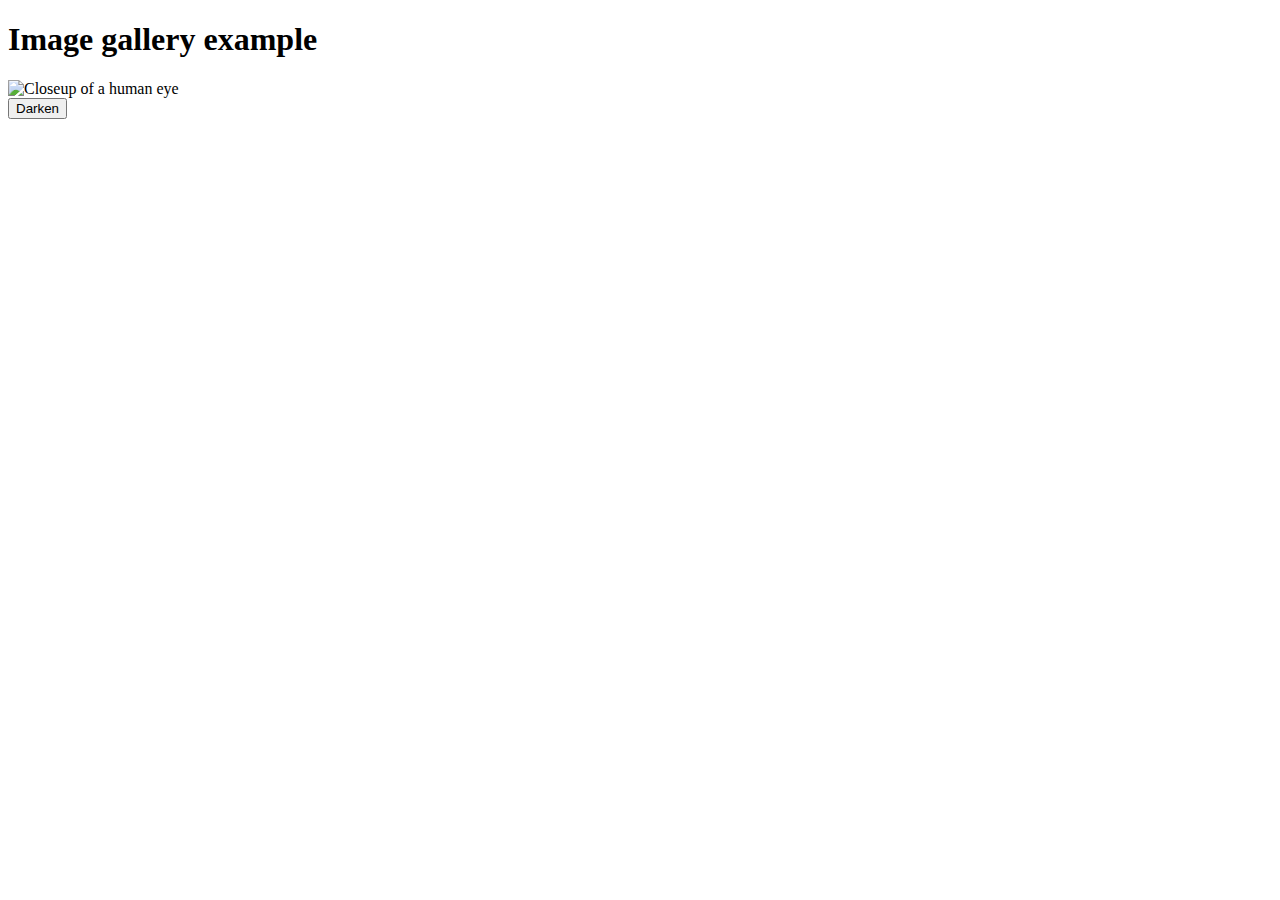
==== Image_Gallery/index.html @ 39ee2e93 "Basic index.html file from MDN" ====
<!DOCTYPE html>
<html lang="en-us">
  <head>
    <meta charset="utf-8">
    <title>Image gallery</title>
    <link rel="stylesheet" href="style.css">
  </head>
  <body>
    <h1>Image gallery example</h1>
    <div class="full-img">
      <img class="displayed-img" src="images/pic1.jpg" alt="Closeup of a human eye">
      <div class="overlay"></div>
      <button class="dark">Darken</button>
    </div>
    <div class="thumb-bar">
    </div>
    <script src="main.js"></script>
  </body>
</html>
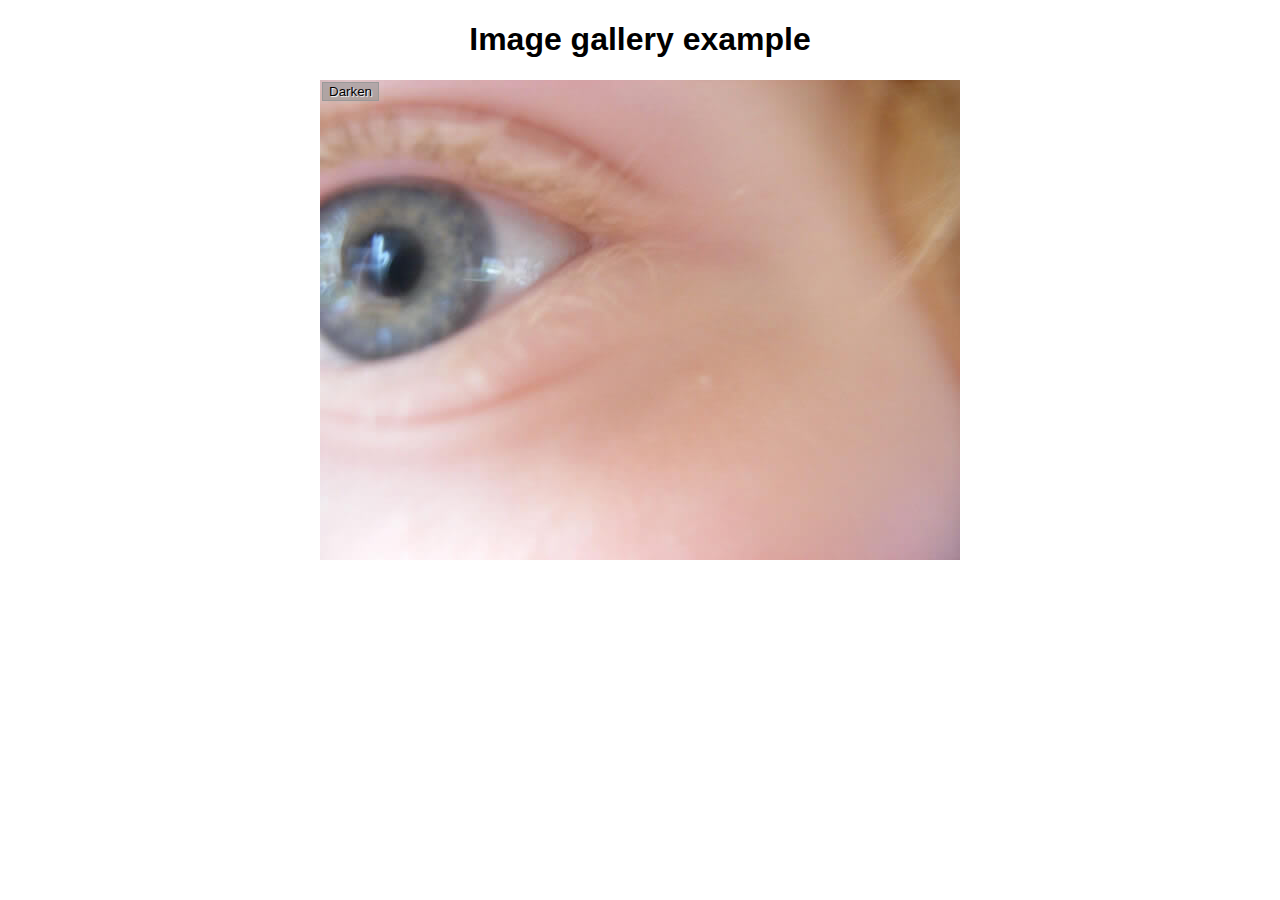
==== commit c5a70e55: "Update index.html for style.css path" ====
--- a/Image_Gallery/index.html
+++ b/Image_Gallery/index.html
@@ -3,8 +3,16 @@
   <head>
     <meta charset="utf-8">
     <title>Image gallery</title>
-    <link rel="stylesheet" href="style.css">
+    <link rel="stylesheet" href="./images/style.css">
   </head>
+
+  <!--
+  Name: Manjinder Ramgarhia
+  File: index.html
+  Date: 04 April 2025
+  The HTML page for Image Gallery.
+  -->
+
   <body>
     <h1>Image gallery example</h1>
     <div class="full-img">
--- a/Image_Gallery/images/style.css
+++ b/Image_Gallery/images/style.css
@@ -0,0 +1,43 @@
+h1 {
+  font-family: helvetica, arial, sans-serif;
+  text-align: center;
+}
+
+body {
+  width: 640px;
+  margin: 0 auto;
+}
+
+.full-img {
+  position: relative;
+  display: block;
+  width: 640px;
+  height: 480px;
+}
+
+.overlay {
+  position: absolute;
+  top: 0;
+  left: 0;
+  width: 640px;
+  height: 480px;
+  background-color: rgba(0,0,0,0);
+}
+
+button {
+  border: 0;
+  background: rgba(150,150,150,0.6);
+  text-shadow: 1px 1px 1px white;
+  border: 1px solid #999;
+  position: absolute;
+  cursor: pointer;
+  top: 2px;
+  left: 2px;
+}
+
+.thumb-bar img {
+  display: block;
+  width: 20%;
+  float: left;
+  cursor: pointer;
+}
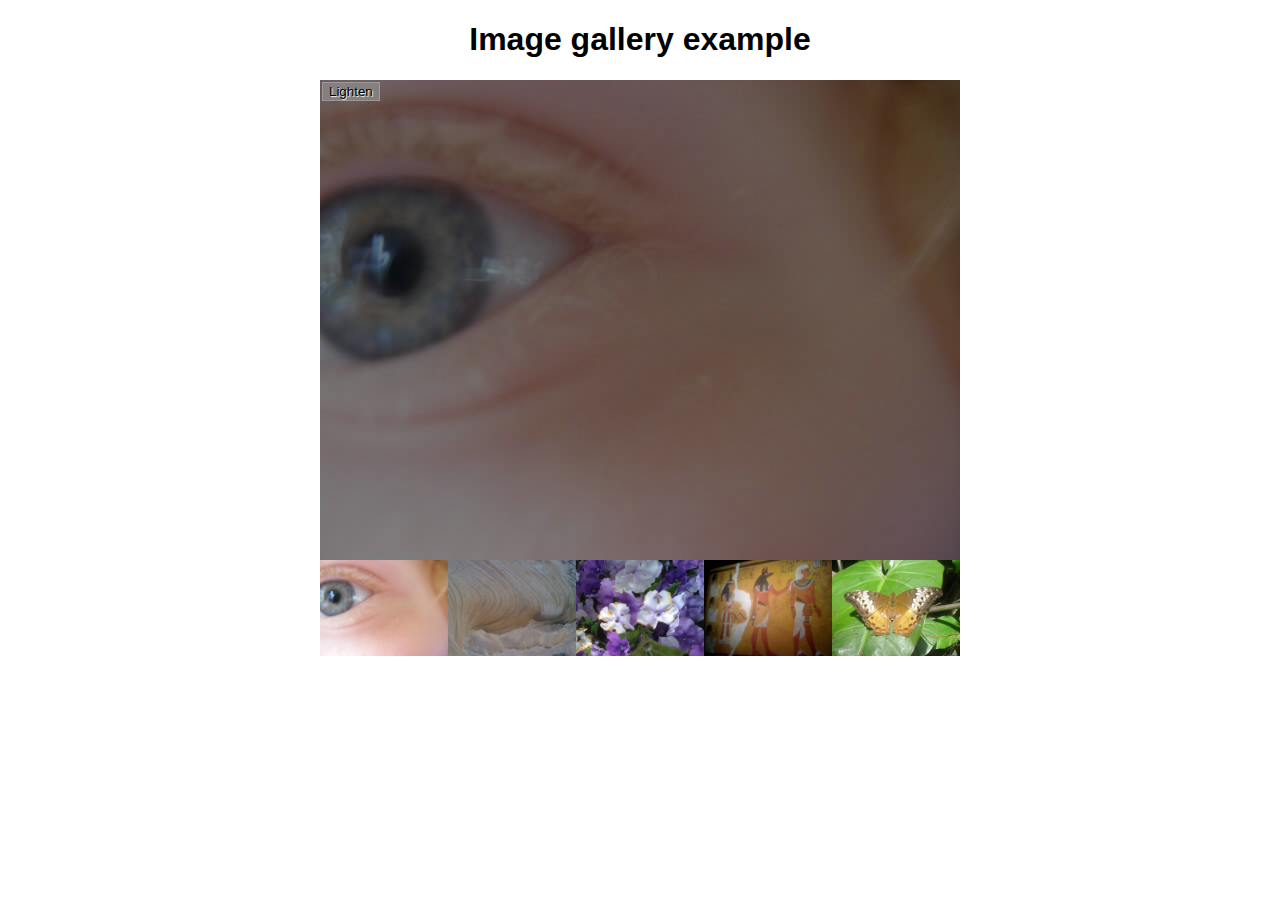
==== commit a12fa397: "Update index.html with overlay components" ====
--- a/Image_Gallery/index.html
+++ b/Image_Gallery/index.html
@@ -1,7 +1,7 @@
 <!DOCTYPE html>
-<html lang="en-us">
-  <head>
-    <meta charset="utf-8">
+<html lang="en-US" data-google-analytics-opt-out="">
+  <head><meta http-equiv="Content-Type" content="text/html; charset=UTF-8">
+    <meta name="viewport" content="width=device-width">
     <title>Image gallery</title>
     <link rel="stylesheet" href="./images/style.css">
   </head>
@@ -16,12 +16,11 @@
   <body>
     <h1>Image gallery example</h1>
     <div class="full-img">
-      <img class="displayed-img" src="images/pic1.jpg" alt="Closeup of a human eye">
-      <div class="overlay"></div>
-      <button class="dark">Darken</button>
+      <img class="displayed-img" src="./images/pic1.jpg" alt="Closeup of a human eye">
+      <div class="overlay" style="background-color: rgba(0, 0, 0, 0.5);"></div>
+      <button class="light">Lighten</button>
     </div>
     <div class="thumb-bar">
-    </div>
-    <script src="main.js"></script>
+    <script src="./images/main.js"></script>
   </body>
 </html>
